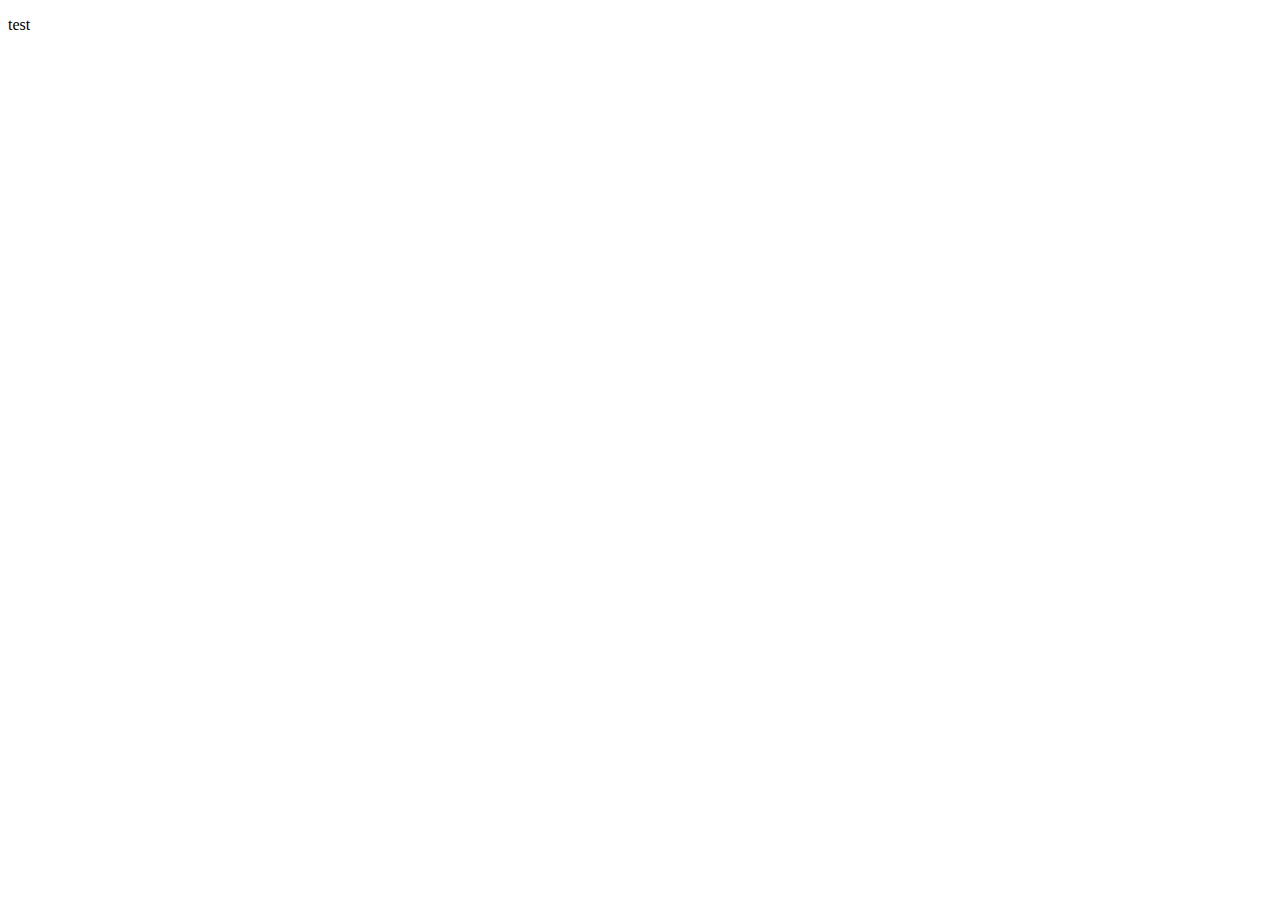
==== index.html @ 5c4b49fd "Ferst step, setting up the project" ====
<!DOCTYPE html>
<html lang="en">
<head>
    <meta charset="UTF-8">
    <meta name="viewport" content="width=device-width, initial-scale=1.0">
    <meta http-equiv="X-UA-Compatible" content="ie=edge">
    <title>Game</title>
</head>
<body>
    <p>test</p>
</body>
</html>
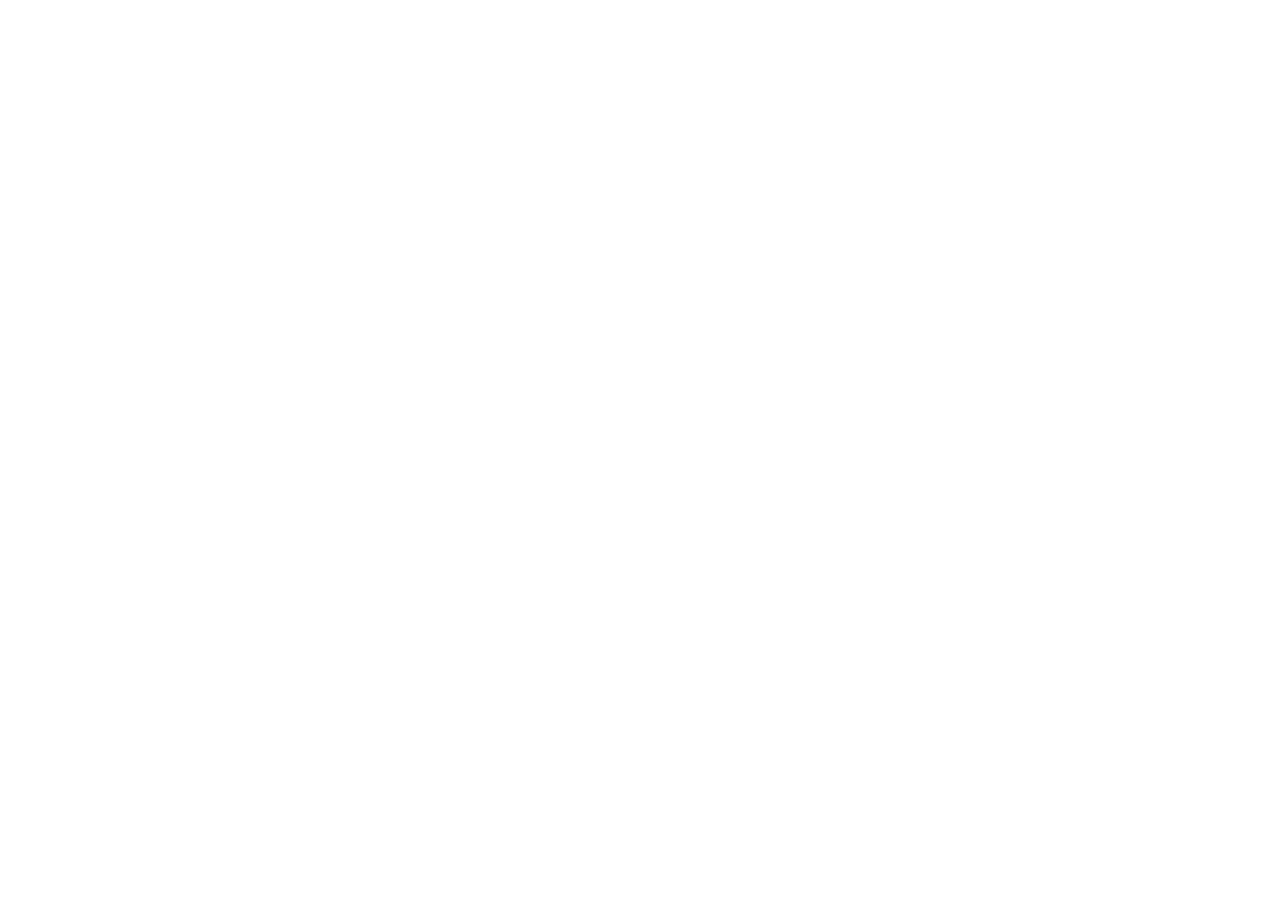
==== commit 1fd256d0: "setting up angular" ====
--- a/index.html
+++ b/index.html
@@ -1,12 +1,20 @@
 <!DOCTYPE html>
-<html lang="en">
+<html ng-app = "myGame">
 <head>
     <meta charset="UTF-8">
     <meta name="viewport" content="width=device-width, initial-scale=1.0">
     <meta http-equiv="X-UA-Compatible" content="ie=edge">
     <title>Game</title>
 </head>
-<body>
-    <p>test</p>
+<body ng-controller='main-controller'>
+
+    <ui-view></ui-view>
+    
+    <script src="https://ajax.googleapis.com/ajax/libs/angularjs/1.6.4/angular.js" charset="utf-8"></script>
+    <script src ='https://cdnjs.cloudflare.com/ajax/libs/angular-ui-router/1.0.3/angular-ui-router.js'></script>
+    <script src="https://code.jquery.com/jquery-3.2.1.min.js" integrity="sha256-hwg4gsxgFZhOsEEamdOYGBf13FyQuiTwlAQgxVSNgt4=" crossorigin="anonymous"></script>
+    <script src="./js/app.js"></script>
+    <script src="./js/main-controller.js"></script>
+    <script src="./js/main-service.js"></script>
 </body>
 </html>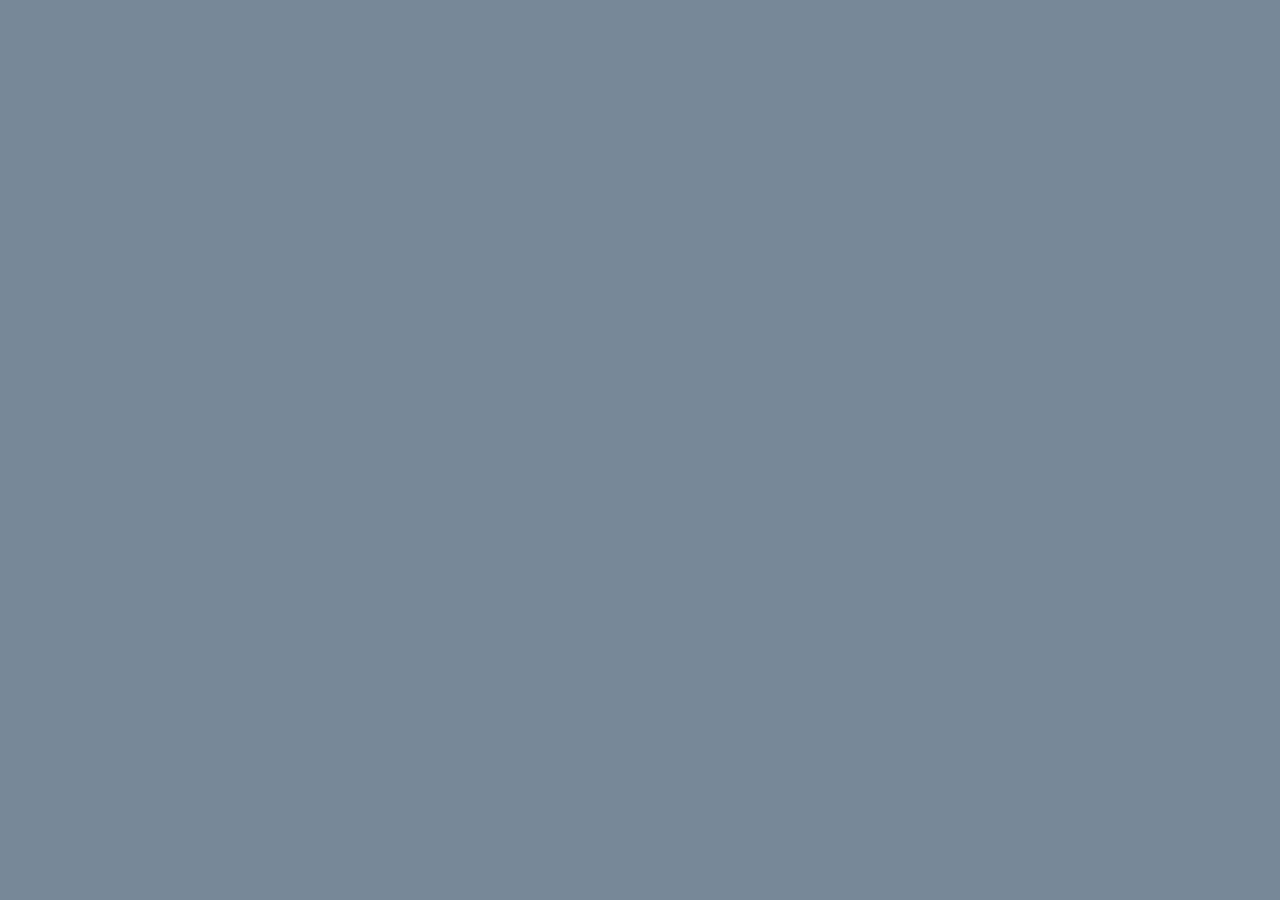
==== commit 9ed9256b: "some styling" ====
--- a/index.html
+++ b/index.html
@@ -4,6 +4,7 @@
     <meta charset="UTF-8">
     <meta name="viewport" content="width=device-width, initial-scale=1.0">
     <meta http-equiv="X-UA-Compatible" content="ie=edge">
+    <link rel="stylesheet" href="./style/main.css">
     <title>Game</title>
 </head>
 <body ng-controller='main-controller'>
--- a/style/main.css
+++ b/style/main.css
@@ -0,0 +1,29 @@
+*{
+    outline: none;
+}
+body {
+    margin: 0;
+    padding: 0;
+    background-color: lightslategray;
+}
+.main-div{
+    margin: auto;
+    height: 75vh;
+    width: 70vw;
+    margin-top: 5%;
+    background-color: lightcoral;
+    text-align: center;
+}
+.main-div > p{
+    font-family: sans-serif;
+    font-size: 28pt;
+    color: lightgoldenrodyellow;
+}
+#lets-go{
+    width: 60%;
+    height: 10%;
+    border-radius: 100%;
+    box-shadow: 3px 3px pink; 
+    background-color: lightsalmon;
+    margin-top: 70%;
+}